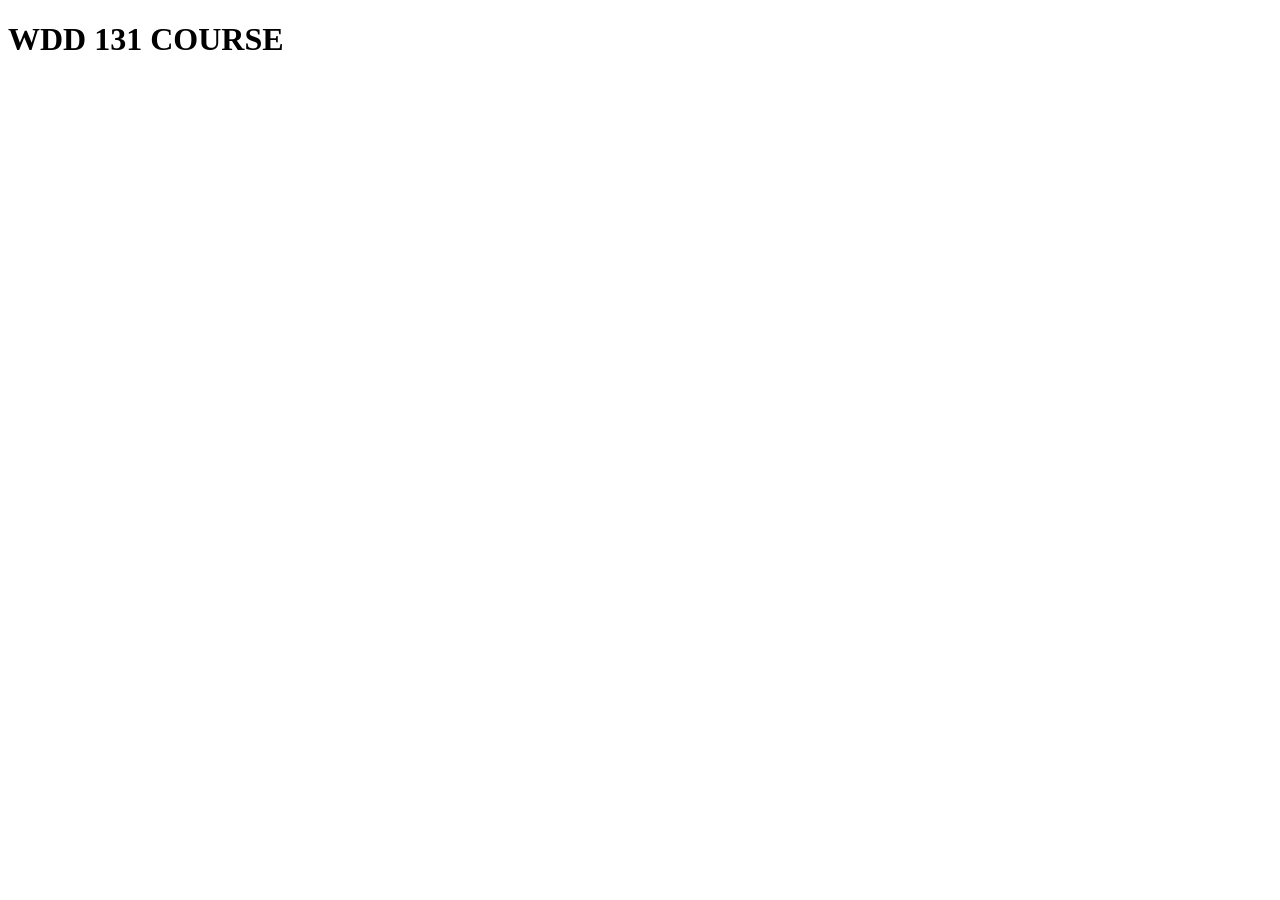
==== index.html @ fa546f03 "first" ====
<!DOCTYPE html>
<html lang="en">
<head>
    <meta charset="UTF-8">
    <meta name="viewport" content="width=device-width, initial-scale=1.0">
    <title>WDD 131</title>
</head>
<body>
    <h1>WDD 131 COURSE</h1>
</body>
</html>
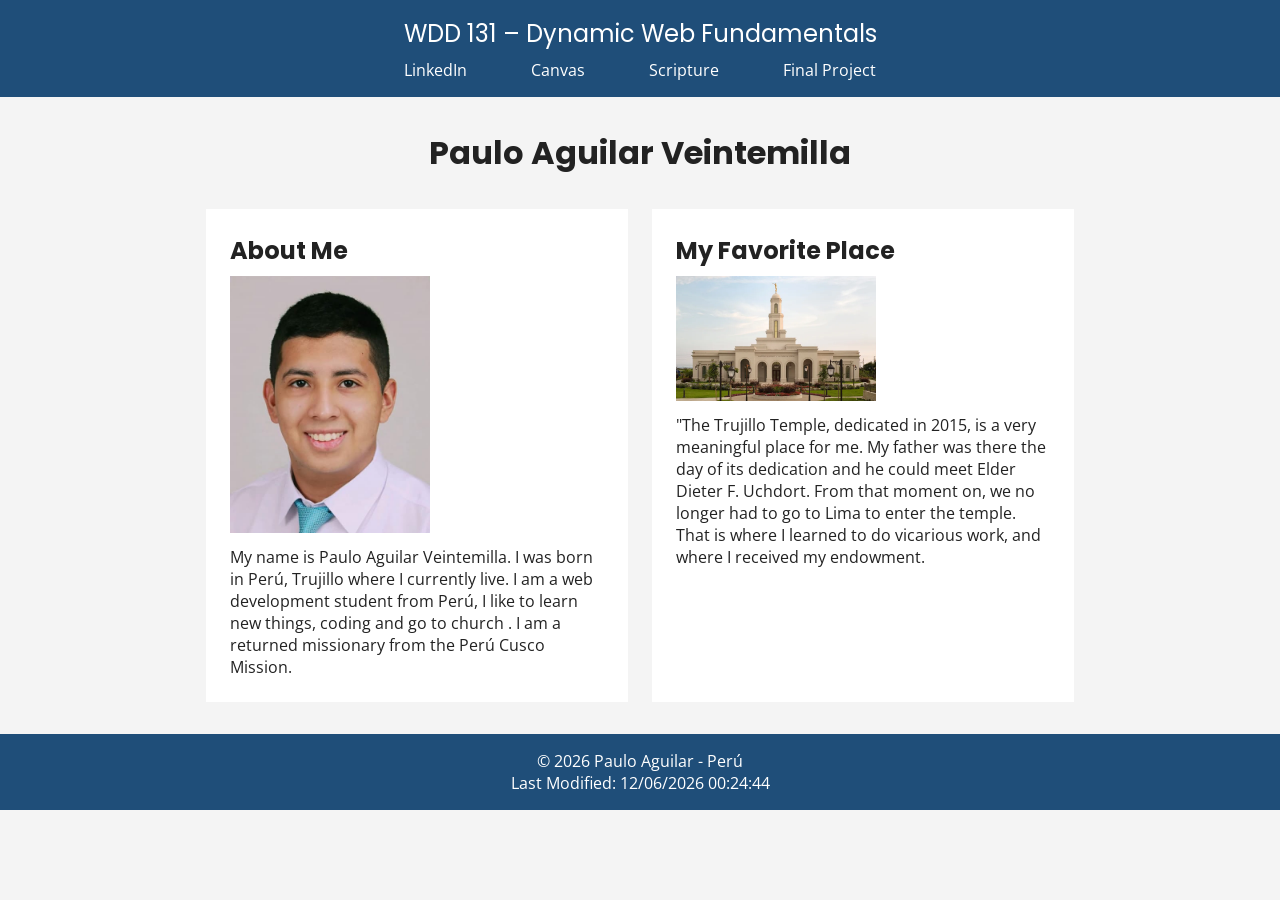
==== commit 10a69993: "New things" ====
--- a/index.html
+++ b/index.html
@@ -1,11 +1,60 @@
 <!DOCTYPE html>
 <html lang="en">
 <head>
-    <meta charset="UTF-8">
-    <meta name="viewport" content="width=device-width, initial-scale=1.0">
-    <title>WDD 131</title>
+  <meta charset="UTF-8" />
+  <meta name="viewport" content="width=device-width, initial-scale=1.0" />
+  <title>WDD 131 – Dynamic Web Fundamentals – Paulo Aguilar</title>
+  <meta name="description" content="WDD 131 – Dynamic Web Fundamentals. Personal page of Paulo Aguilar, a web development student. Topics: HTML, CSS, JavaScript." />
+  <meta name="author" content="Paulo Aguilar" />
+ 
+  <link rel="preconnect" href="https://fonts.googleapis.com" />
+  <link rel="preconnect" href="https://fonts.gstatic.com" crossorigin />
+  <link href="https://fonts.googleapis.com/css2?family=Poppins:wght@400;600;700&family=Open+Sans:wght@400;600&display=swap" rel="stylesheet" />
+ 
+  <link rel="stylesheet" href="styles/base.css" />
+  <script src="scripts/getdates.js" defer></script>
 </head>
 <body>
-    <h1>WDD 131 COURSE</h1>
+ 
+  <header>
+    <span id="course-title">WDD 131 – Dynamic Web Fundamentals</span>
+    <nav>
+      <ul>
+        <li><a href="https://www.linkedin.com/" target="_blank">LinkedIn</a></li>
+        <li><a href="https://byupw.instructure.com/" target="_blank">Canvas</a></li>
+        <li><a href="https://www.churchofjesuschrist.org/study/scriptures" target="_blank">Scripture</a></li>
+        <li><a href="#">Final Project</a></li>
+      </ul>
+    </nav>
+  </header>
+ 
+  <main>
+    <h1>Paulo Aguilar Veintemilla</h1>
+ 
+    <div class="card-container">
+      <section class="card">
+        <h2>About Me</h2>
+        <img src="images/profile.jpg" alt="Paulo Aguilar Veintemilla" width="200" />
+        <p>My name is Paulo Aguilar Veintemilla. I was born in Perú, Trujillo where I currently live. I am a web development student from Perú, I like to
+            learn new things, coding and go to church . I am a returned missionary from the Perú Cusco Mission.</p>
+      </section>
+ 
+      <section class="card">
+        <h2>My Favorite Place</h2>
+        <img src="images/favorite-place.webp" alt="Trujillo Peru Temple" width="200" />
+        <p>"The Trujillo Temple, dedicated in 2015, is a very meaningful place for me. My father was there the day of its dedication and he could meet Elder Dieter F. Uchdort. From that moment on,
+            we no longer had to go to Lima to enter the temple. That is where I learned to do vicarious work, and where I received my endowment.</p>
+      </section>
+    </div>
+  </main>
+ 
+  <footer>
+    <p>&copy; <span id="currentyear"></span> Paulo Aguilar - Perú</p>
+    <p id="lastModified"></p>
+  </footer>
+ 
 </body>
-</html>+</html>
+ 
+
+
--- a/styles/base.css
+++ b/styles/base.css
@@ -0,0 +1,86 @@
+* {
+  margin: 0;
+  padding: 0;
+  box-sizing: border-box;
+}
+ 
+body {
+  font-family: 'Open Sans', sans-serif;
+  color: #222;
+  background-color: #f4f4f4;
+}
+ 
+h1, h2, #course-title {
+  font-family: 'Poppins', sans-serif;
+}
+ 
+
+header {
+  background-color: #1f4e79;
+  color: white;
+  text-align: center;
+  padding: 1rem;
+}
+ 
+#course-title {
+  display: block;
+  font-size: 1.5rem;
+  margin-bottom: 0.5rem;
+}
+ 
+
+nav ul {
+  list-style: none;
+  display: flex;
+  justify-content: center;
+  gap: 2rem;
+}
+ 
+nav a {
+  color: white;
+  text-decoration: none;
+  padding: 0.5rem 1rem;
+}
+ 
+
+nav a:hover {
+  background-color: #3a6ea5;
+}
+ 
+
+main {
+  max-width: 900px;
+  margin: 2rem auto;
+  padding: 0 1rem;
+}
+ 
+main h1 {
+  text-align: center;
+  margin-bottom: 2rem;
+}
+ 
+
+.card-container {
+  display: grid;
+  grid-template-columns: 1fr 1fr;
+  gap: 1.5rem;
+}
+ 
+.card {
+  background-color: white;
+  padding: 1.5rem;
+}
+ 
+.card img {
+  margin: 0.5rem 0;
+}
+ 
+
+footer {
+  background-color: #1f4e79;
+  color: white;
+  text-align: center;
+  padding: 1rem;
+  margin-top: 2rem;
+}
+ 
